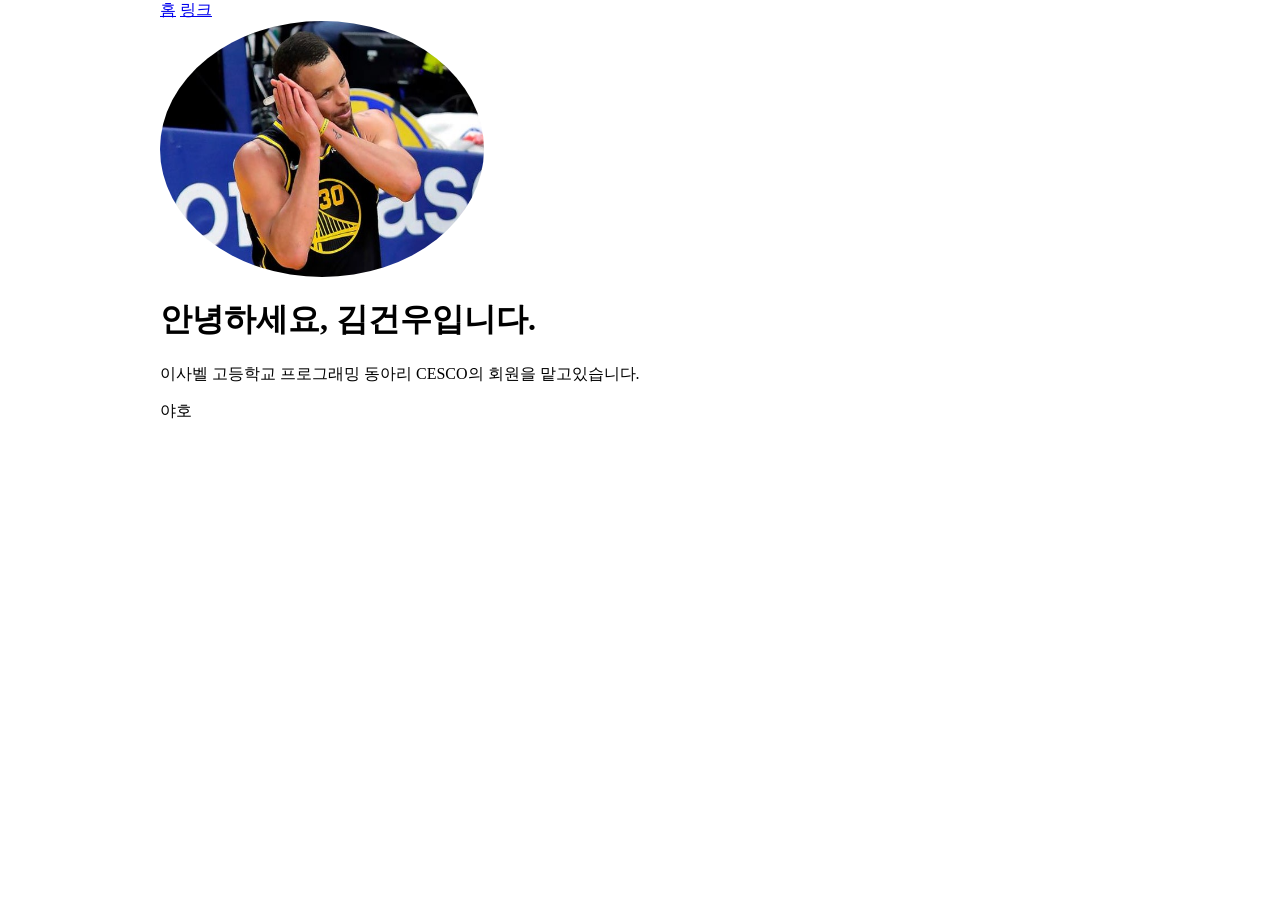
==== index.html @ 019af3f6 "first commit" ====
<html>
  <head>
   <title>김건우</title>
   <link rel="stylesheet" href="style.css"> 
  </head>
  <body>
    <div class="menubar">
      <a href="index.html">홈</a>
      <a href="link.html">링크</a>
    </div>
    <img src="나잇나잇.jpeg">
    <h1>안녕하세요, 김건우입니다.</h1>
    <p>이사벨 고등학교 프로그래밍 동아리 CESCO의 회원을 맡고있습니다.</p>
    <p>야호</p>


  </body>
</html>
---- style.css ----
img {
    width: 324px;
    height: 256px;

    border-radius: 50%;
}

body {
    width: 75vw;
    margin: 0 auto;
}
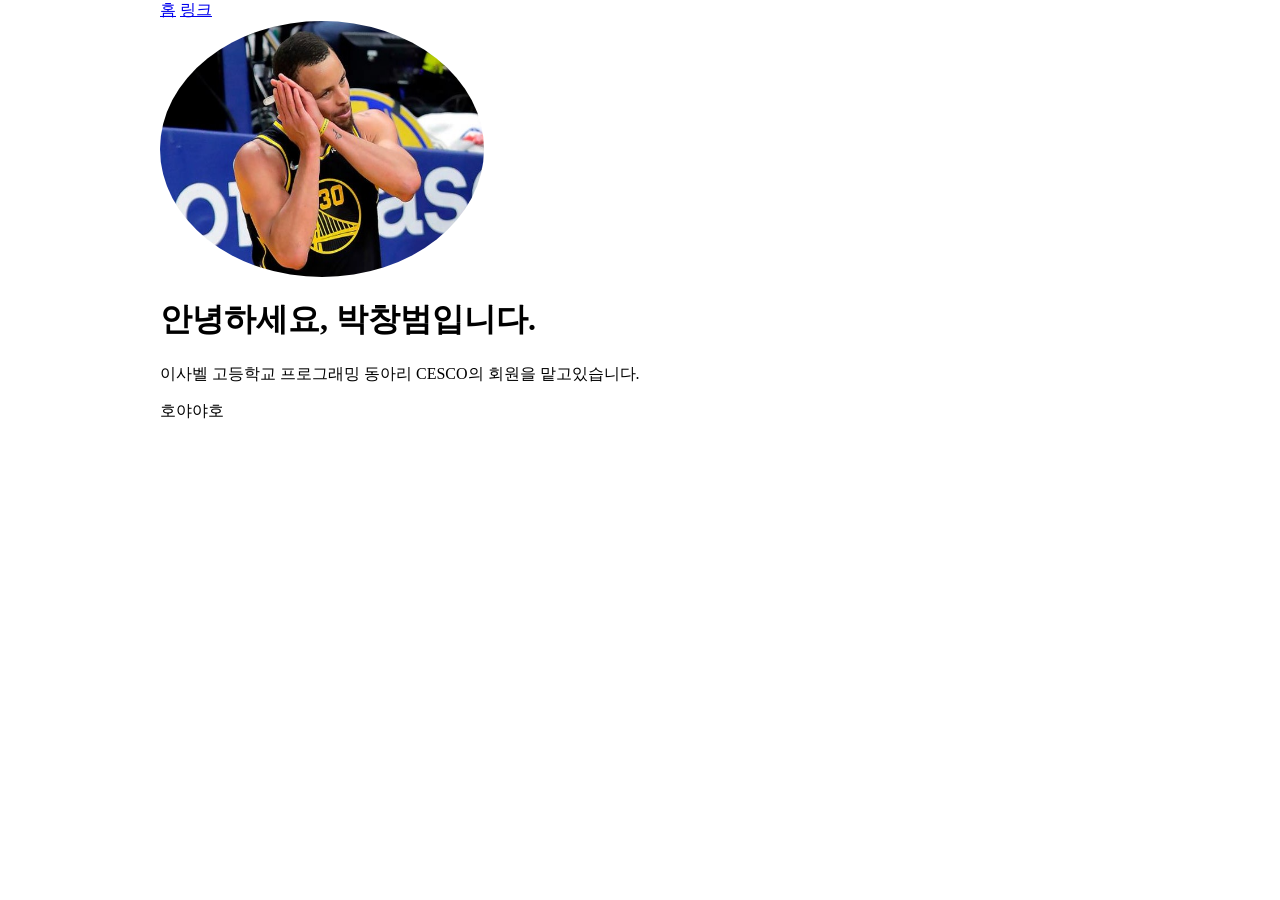
==== commit c2c9b310: "sad" ====
--- a/index.html
+++ b/index.html
@@ -1,6 +1,6 @@
 <html>
   <head>
-   <title>김건우</title>
+   <title>박창범범</title>
    <link rel="stylesheet" href="style.css"> 
   </head>
   <body>
@@ -9,9 +9,9 @@
       <a href="link.html">링크</a>
     </div>
     <img src="나잇나잇.jpeg">
-    <h1>안녕하세요, 김건우입니다.</h1>
+    <h1>안녕하세요, 박창범입니다.</h1>
     <p>이사벨 고등학교 프로그래밍 동아리 CESCO의 회원을 맡고있습니다.</p>
-    <p>야호</p>
+    <p>호야야호</p>
 
 
   </body>
